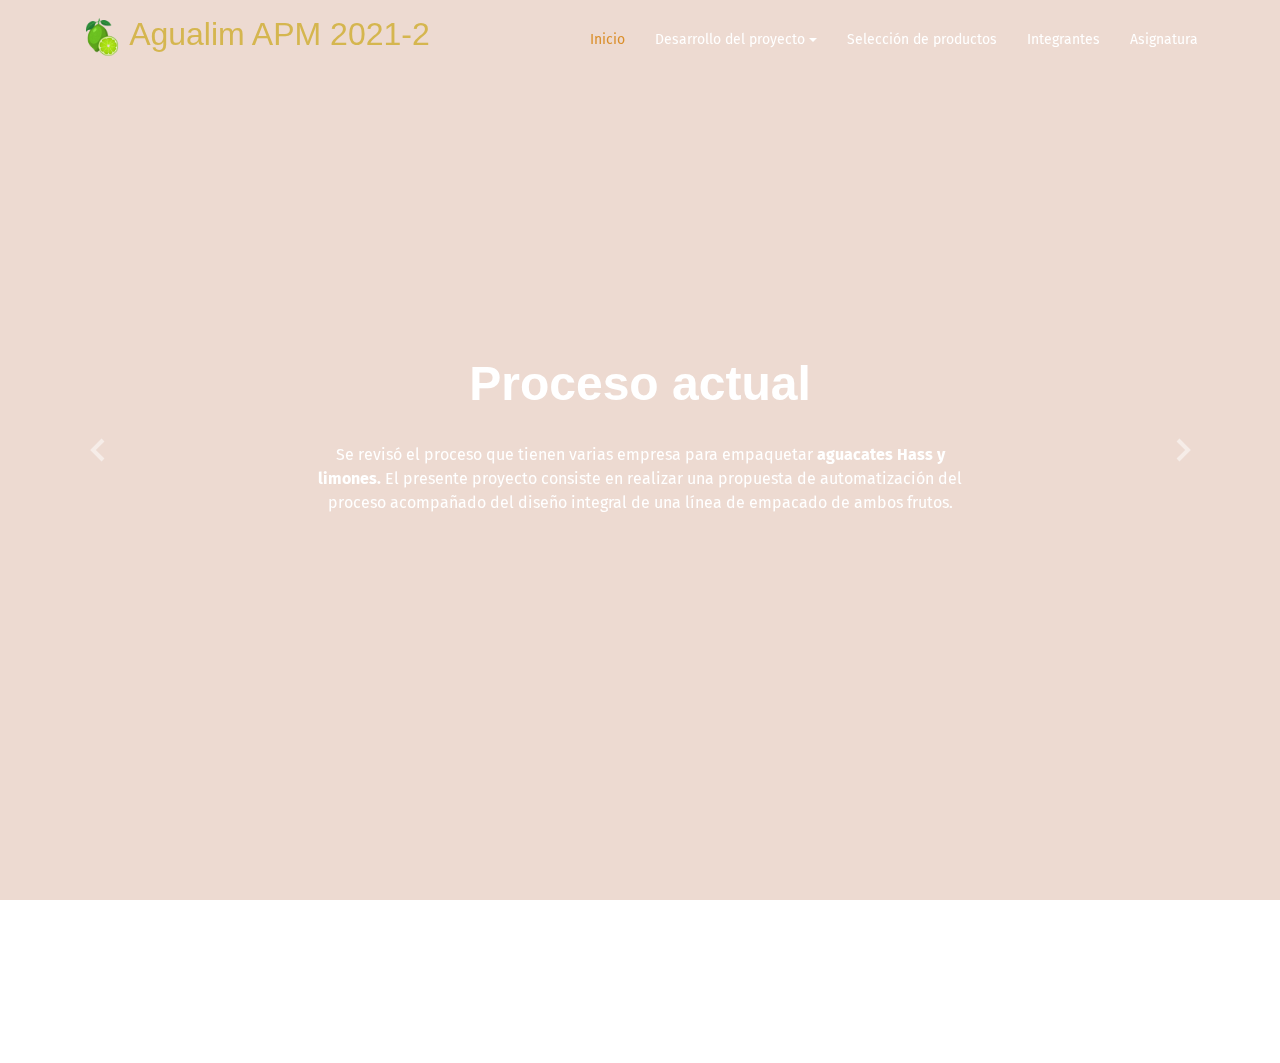
==== index.html @ e29fe0cc "Subí la plantilla" ====
<!DOCTYPE html>
<html lang="en">

<head>
  <meta charset="utf-8">
  <meta content="width=device-width, initial-scale=1.0" name="viewport">

  <title>APM Agualim 2021-02</title>
  <meta content="" name="description">
  <meta content="" name="keywords">

  <!-- Favicons -->
  <link href="assets/img/Logo.png" rel="icon">
  <link href="assets/img/Logo.png" rel="icon">

  <!-- Google Fonts -->
  <link href="https://fonts.googleapis.com/css?family=Fira+Sans:300,300i,400,400i,600,600i,700,700i|Krona+One:300,300i,400,400i,500,500i,700,700i&display=swap" rel="stylesheet">

  <!-- Vendor CSS Files -->
  <link href="assets/vendor/animate.css/animate.min.css" rel="stylesheet">
  <link href="assets/vendor/aos/aos.css" rel="stylesheet">
  <link href="assets/vendor/bootstrap/css/bootstrap.min.css" rel="stylesheet">
  <link href="assets/vendor/bootstrap-icons/bootstrap-icons.css" rel="stylesheet">
  <link href="assets/vendor/boxicons/css/boxicons.min.css" rel="stylesheet">
  <link href="assets/vendor/glightbox/css/glightbox.min.css" rel="stylesheet">
  <link href="assets/vendor/swiper/swiper-bundle.min.css" rel="stylesheet">

  <!-- Template Main CSS File -->
  <link href="assets/css/style.css" rel="stylesheet">

</head>

<body>

  <!-- ======= Header ======= -->
  <header id="header" class="fixed-top d-flex align-items-center header-transparent">
    <div class="container d-flex justify-content-between align-items-center">

      <div class="logo">
        <h2 class="text-light"><a href="index.html"><span>   <img src="assets/img/Logo.png" > Agualim APM 2021-2</span></a></h2>
        <!-- Uncomment below if you prefer to use an image logo -->
        <!-- <a href="index.html"><img src="assets/img/logo.png" alt="" class="img-fluid"></a>-->
      </div>

      <nav id="navbar" class="navbar">
  <ul>
    
    
    <li><a class="active " href="index.html">Inicio</a></li>


    <div class="dropdown"> <a class="dropdown-toggle" data-toggle="dropdown" href="#">
                Desarrollo del proyecto
              </a>
        <ul role="menu" aria-labelledby="dropdownMenu">
          <li><a href="gestion_produccion.html">Gestión de producción</a></li>
          <li><a href="industria_40.html">Industria 4.0</a></li>
          <li><a href="planeacion.html">Planeación de proyecto</a></li>
          <li><a href="economica.html">Evaluación económica de proyectos</a></li>
          <li><a href="celda_robotizada.html">Celda Robotizada</a></li>
          <li><a href="digital_factory.html">Digital Factory</a></li>
          <li><a href="plc.html">Controladores industriales(PLC)</a></li>
          <li><a href="actuadores.html">Actuadores de automatización</a></li>
          <li><a href="scada.html">SCADA</a></li>
        </ul>
    </div>
  <li><a href="seleccion.html">Selección de productos</a></li>
            <li><a href="team.html">Integrantes</a></li>
            <li><a href="asignatura.html">Asignatura</a></li>
        </ul>
        <i class="bi bi-list mobile-nav-toggle"></i>
      </nav><!-- .navbar -->

    </div>
  </header><!-- End Header -->

  <!-- ======= Hero Section ======= -->
  <section id="hero" class="d-flex justify-cntent-center align-items-center">
    <div id="heroCarousel" class="container carousel carousel-fade" data-bs-ride="carousel" data-bs-interval="5000">

      <!-- Slide 1 -->
      <div class="carousel-item active" >
        <div class="carousel-container" data-aos="fade-up">
          
          <h2 >Proceso actual</h2>
          <p > Se revisó el proceso que tienen varias empresa para empaquetar <b>aguacates Hass y limones.</b> El presente proyecto consiste en realizar una propuesta de automatización del proceso acompañado del diseño integral de una línea de empacado de ambos frutos.</p>
        </div>
      </div>

      <!-- Slide 2 -->
      <div class="carousel-item">
        <div class="carousel-container" data-aos="fade-up" >
          <h2  >Propuesta de automatización</h2>
          <p>
            La propuesta de automatización para el proyecto se basó en dos etapas, dado el grado previo de automatización que ya comprende el proceso actual. Se propone que en la etapa de selección para descarte, esa selección se realice mediante un mecanismo automático que empuje las frutas. Adicionalmente se propone que el paletizado se realice en una celda robotizada, de manera completamente automática.
          </p>
        </div>
      </div>

      <a class="carousel-control-prev" href="#heroCarousel" role="button" data-bs-slide="prev">
        <span class="carousel-control-prev-icon bx bx-chevron-left" aria-hidden="true"></span>
      </a>
      <a class="carousel-control-next" href="#heroCarousel" role="button" data-bs-slide="next">
        <span class="carousel-control-next-icon bx bx-chevron-right" aria-hidden="true"></span>
      </a>
    </div>
  </section><!-- End Hero -->
  


  <main id="main">
    
   <!-- <div class="container"  data-aos="fade-up" date-aos-delay="200">
          <div class="row">
            <div class="card">
              <div class="card-body" style="text-align:center;">
                <h5 class="card-title">Video Simulación</a></h5>
<iframe width="560" height="315" src="https://www.youtube.com/embed/pkJVi9DL1_4" title="YouTube video player" frameborder="0" allow="accelerometer; autoplay; clipboard-write; encrypted-media; gyroscope; picture-in-picture" allowfullscreen></iframe>              </div>
            </div>
          </div>
        </div>
      </div>
      <br>
-->

  </main><!-- End #main -->

<!-- ======= Footer ======= -->
<footer id="footer" data-aos="fade-up" data-aos-easing="ease-in-out" data-aos-duration="500">

  <div class="container">
    <div class="credits">
      Repositorio de Trabajo en Github (Enlace)
      <a href="https://github.com/Auto2021-2/Agualim" class="github" target="_blank"><i class="bx bxl-github"></i></a>
    </div>
  </div>
</footer>

<a href="#" class="back-to-top d-flex align-items-center justify-content-center"><i
    class="bi bi-arrow-up-short"></i></a>

<!-- Vendor JS Files -->
<script src="assets/vendor/aos/aos.js"></script>
<script src="assets/vendor/bootstrap/js/bootstrap.bundle.min.js"></script>
<script src="assets/vendor/glightbox/js/glightbox.min.js"></script>
<script src="assets/vendor/isotope-layout/isotope.pkgd.min.js"></script>
<script src="assets/vendor/php-email-form/validate.js"></script>
<script src="assets/vendor/purecounter/purecounter.js"></script>
<script src="assets/vendor/swiper/swiper-bundle.min.js"></script>
<script src="assets/vendor/waypoints/noframework.waypoints.js"></script>

<!-- Template Main JS File -->
<script src="assets/js/main.js"></script>

</body>

</html>
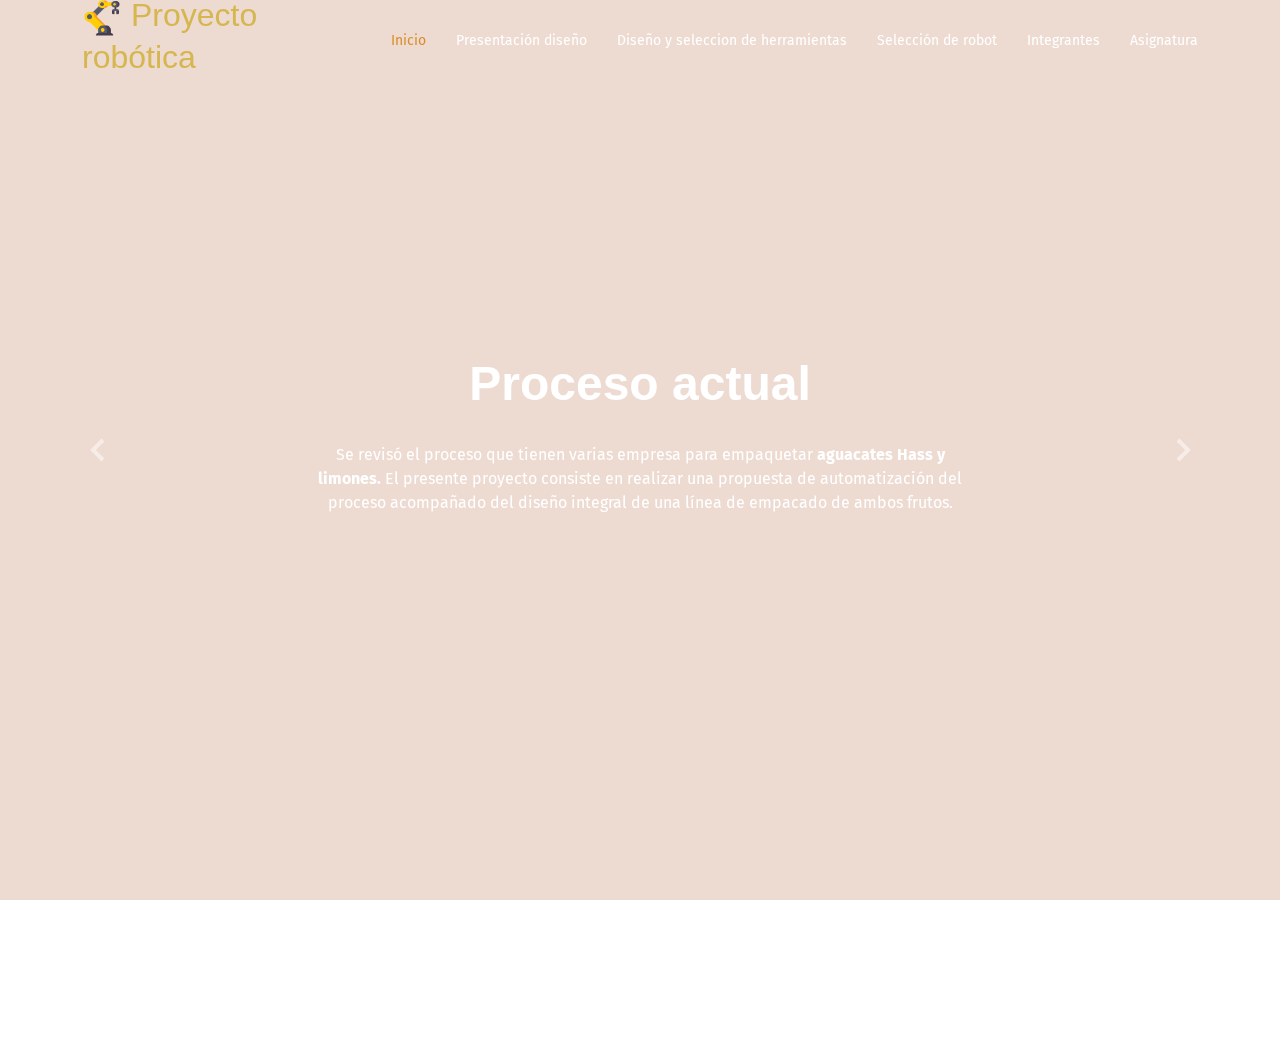
==== commit 812a67ab: "Plantilla lista" ====
--- a/index.html
+++ b/index.html
@@ -5,7 +5,7 @@
   <meta charset="utf-8">
   <meta content="width=device-width, initial-scale=1.0" name="viewport">
 
-  <title>APM Agualim 2021-02</title>
+  <title>Proyecto</title>
   <meta content="" name="description">
   <meta content="" name="keywords">
 
@@ -37,7 +37,7 @@
     <div class="container d-flex justify-content-between align-items-center">
 
       <div class="logo">
-        <h2 class="text-light"><a href="index.html"><span>   <img src="assets/img/Logo.png" > Agualim APM 2021-2</span></a></h2>
+        <h2 class="text-light"><a href="index.html"><span>   <img src="assets/img/Logo.png" > Proyecto robótica</span></a></h2>
         <!-- Uncomment below if you prefer to use an image logo -->
         <!-- <a href="index.html"><img src="assets/img/logo.png" alt="" class="img-fluid"></a>-->
       </div>
@@ -48,23 +48,10 @@
     
     <li><a class="active " href="index.html">Inicio</a></li>
 
-
-    <div class="dropdown"> <a class="dropdown-toggle" data-toggle="dropdown" href="#">
-                Desarrollo del proyecto
-              </a>
-        <ul role="menu" aria-labelledby="dropdownMenu">
-          <li><a href="gestion_produccion.html">Gestión de producción</a></li>
-          <li><a href="industria_40.html">Industria 4.0</a></li>
-          <li><a href="planeacion.html">Planeación de proyecto</a></li>
-          <li><a href="economica.html">Evaluación económica de proyectos</a></li>
-          <li><a href="celda_robotizada.html">Celda Robotizada</a></li>
-          <li><a href="digital_factory.html">Digital Factory</a></li>
-          <li><a href="plc.html">Controladores industriales(PLC)</a></li>
-          <li><a href="actuadores.html">Actuadores de automatización</a></li>
-          <li><a href="scada.html">SCADA</a></li>
-        </ul>
-    </div>
-  <li><a href="seleccion.html">Selección de productos</a></li>
+    
+          <li><a href="presentacion.html">Presentación diseño</a></li>
+          <li><a href="herramientas.html">Diseño y seleccion de herramientas</a></li>
+  <li><a href="seleccion.html">Selección de robot</a></li>
             <li><a href="team.html">Integrantes</a></li>
             <li><a href="asignatura.html">Asignatura</a></li>
         </ul>
@@ -131,7 +118,7 @@
   <div class="container">
     <div class="credits">
       Repositorio de Trabajo en Github (Enlace)
-      <a href="https://github.com/Auto2021-2/Agualim" class="github" target="_blank"><i class="bx bxl-github"></i></a>
+      <a href="https://github.com/festepaq/Proyecto-Robotica.git" class="github" target="_blank"><i class="bx bxl-github"></i></a>
     </div>
   </div>
 </footer>
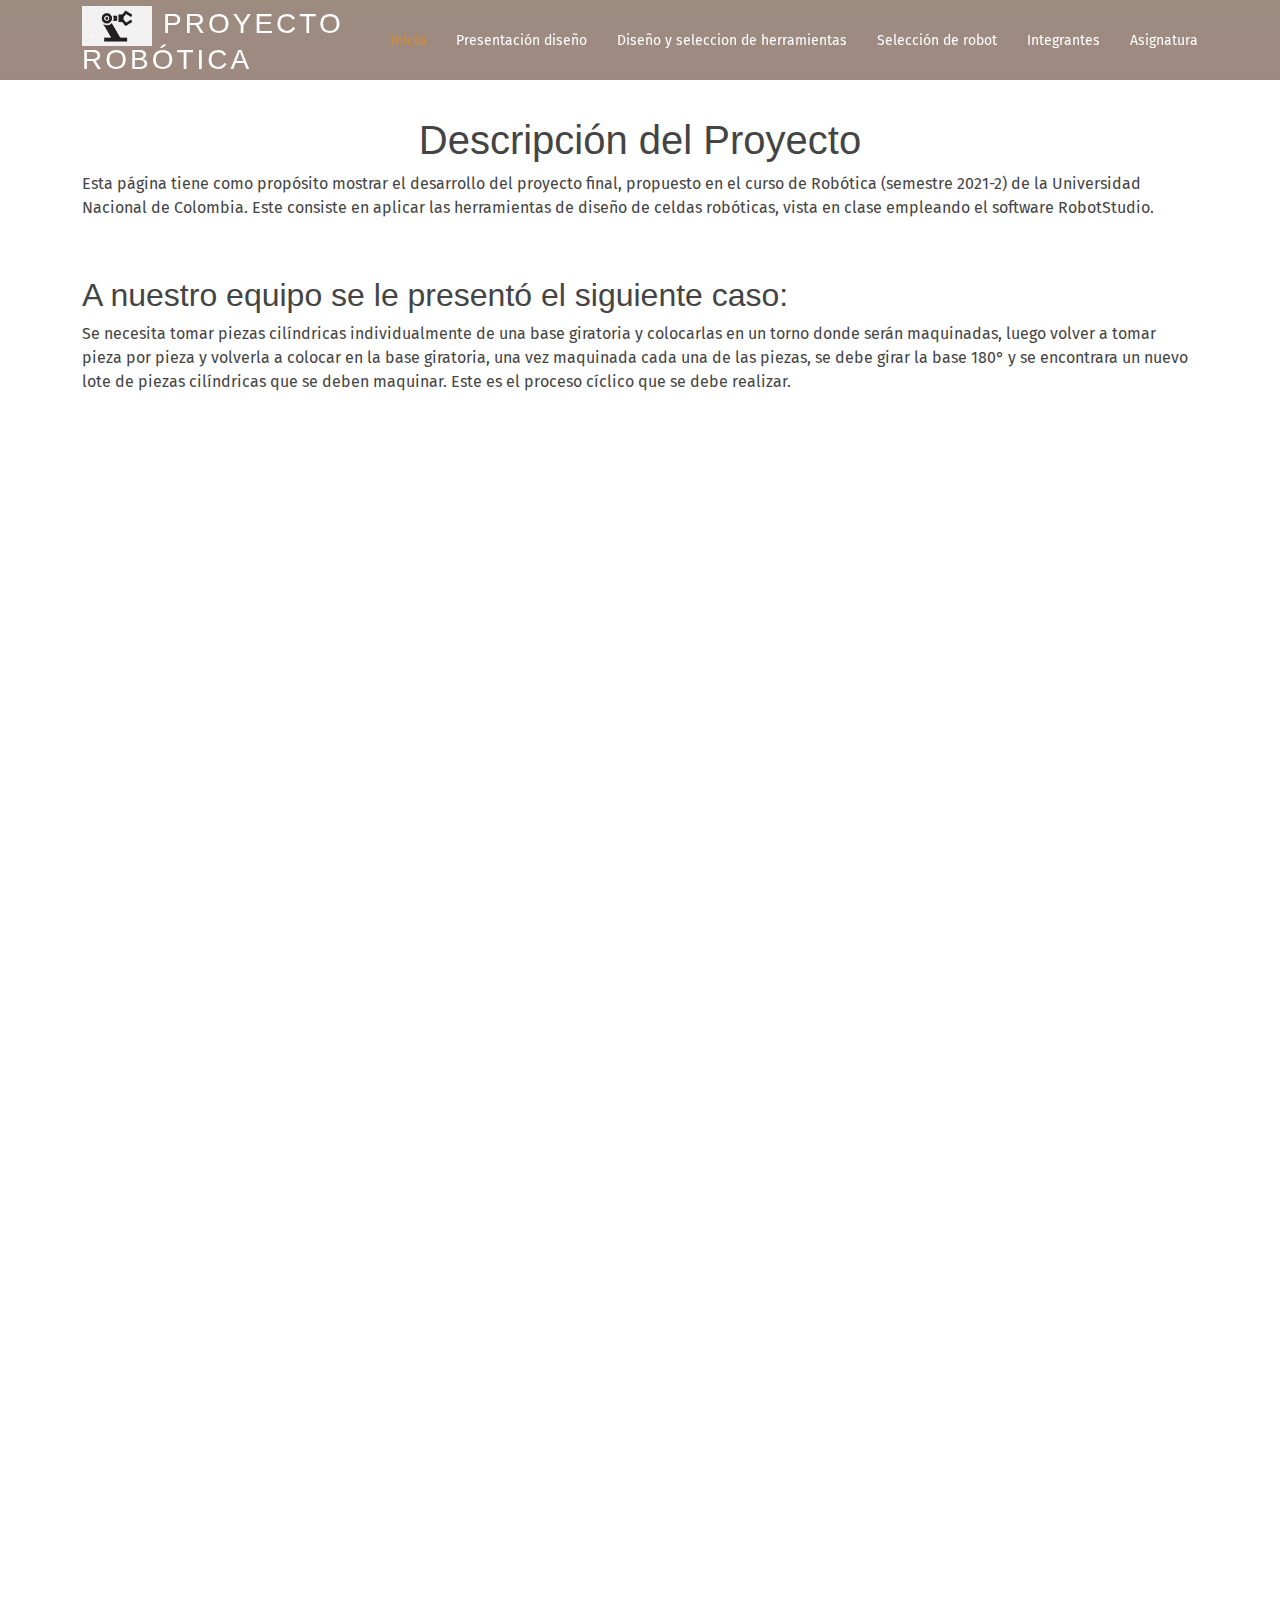
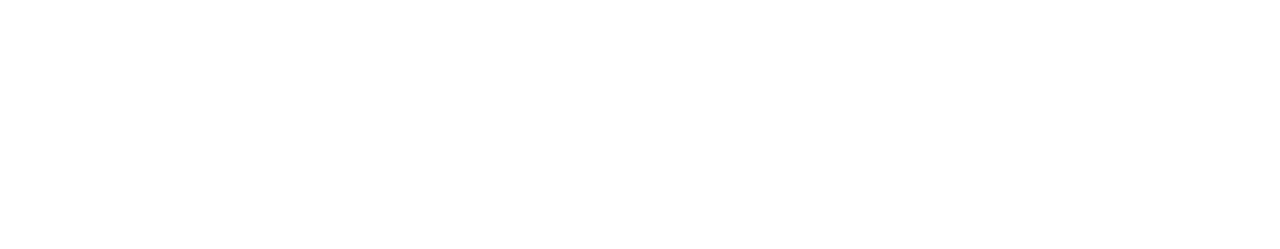
==== commit 372612c2: "Cambios" ====
--- a/index.html
+++ b/index.html
@@ -32,12 +32,12 @@
 
 <body>
 
-  <!-- ======= Header ======= -->
-  <header id="header" class="fixed-top d-flex align-items-center header-transparent">
+ <!-- ======= Header ======= -->
+  <header id="header" class="fixed-top d-flex align-items-center ">
     <div class="container d-flex justify-content-between align-items-center">
-
+      
       <div class="logo">
-        <h2 class="text-light"><a href="index.html"><span>   <img src="assets/img/Logo.png" > Proyecto robótica</span></a></h2>
+        <h1 class="text-light"><a href="index.html"><span>  <img src="assets/img/Logo.png" > Proyecto Robótica</span></a></h1>
         <!-- Uncomment below if you prefer to use an image logo -->
         <!-- <a href="index.html"><img src="assets/img/logo.png" alt="" class="img-fluid"></a>-->
       </div>
@@ -49,9 +49,9 @@
     <li><a class="active " href="index.html">Inicio</a></li>
 
     
-          <li><a href="presentacion.html">Presentación diseño</a></li>
+          <li><a  href="presentacion.html">Presentación diseño</a></li>
           <li><a href="herramientas.html">Diseño y seleccion de herramientas</a></li>
-  <li><a href="seleccion.html">Selección de robot</a></li>
+  <li><a  href="seleccion.html">Selección de robot</a></li>
             <li><a href="team.html">Integrantes</a></li>
             <li><a href="asignatura.html">Asignatura</a></li>
         </ul>
@@ -61,66 +61,76 @@
     </div>
   </header><!-- End Header -->
 
-  <!-- ======= Hero Section ======= -->
-  <section id="hero" class="d-flex justify-cntent-center align-items-center">
-    <div id="heroCarousel" class="container carousel carousel-fade" data-bs-ride="carousel" data-bs-interval="5000">
+  
+  
+<br><br><br>
 
-      <!-- Slide 1 -->
-      <div class="carousel-item active" >
-        <div class="carousel-container" data-aos="fade-up">
-          
-          <h2 >Proceso actual</h2>
-          <p > Se revisó el proceso que tienen varias empresa para empaquetar <b>aguacates Hass y limones.</b> El presente proyecto consiste en realizar una propuesta de automatización del proceso acompañado del diseño integral de una línea de empacado de ambos frutos.</p>
-        </div>
-      </div>
+  <main id="main">
+    <section class="container">
+      <br>
+      <center>
+      <h1>Descripción del Proyecto</h1></center>
+      <p>Esta página tiene como propósito mostrar el desarrollo del proyecto final, propuesto en el curso de Robótica (semestre 2021-2) de la Universidad Nacional de Colombia. Este consiste en aplicar las herramientas de diseño de celdas robóticas, vista en clase empleando el software RobotStudio.</p>
+      <br>
+      <p>
+       <h2> A nuestro equipo se le presentó el siguiente caso:</h2>
+Se necesita tomar piezas cilíndricas individualmente de una base giratoria y colocarlas en un torno donde serán maquinadas, luego volver a tomar pieza por pieza y volverla a colocar en la base giratoria, una vez maquinada cada una de las piezas, se debe girar la base 180° y se encontrara un nuevo lote de piezas cilíndricas que se deben maquinar. Este es el proceso cíclico que se debe realizar.
 
-      <!-- Slide 2 -->
-      <div class="carousel-item">
-        <div class="carousel-container" data-aos="fade-up" >
-          <h2  >Propuesta de automatización</h2>
-          <p>
-            La propuesta de automatización para el proyecto se basó en dos etapas, dado el grado previo de automatización que ya comprende el proceso actual. Se propone que en la etapa de selección para descarte, esa selección se realice mediante un mecanismo automático que empuje las frutas. Adicionalmente se propone que el paletizado se realice en una celda robotizada, de manera completamente automática.
-          </p>
-        </div>
-      </div>
-
-      <a class="carousel-control-prev" href="#heroCarousel" role="button" data-bs-slide="prev">
-        <span class="carousel-control-prev-icon bx bx-chevron-left" aria-hidden="true"></span>
-      </a>
-      <a class="carousel-control-next" href="#heroCarousel" role="button" data-bs-slide="next">
-        <span class="carousel-control-next-icon bx bx-chevron-right" aria-hidden="true"></span>
-      </a>
-    </div>
-  </section><!-- End Hero -->
-  
+      </p>
+    </section>
+    
 
 
-  <main id="main">
-    
-   <!-- <div class="container"  data-aos="fade-up" date-aos-delay="200">
-          <div class="row">
-            <div class="card">
-              <div class="card-body" style="text-align:center;">
-                <h5 class="card-title">Video Simulación</a></h5>
-<iframe width="560" height="315" src="https://www.youtube.com/embed/pkJVi9DL1_4" title="YouTube video player" frameborder="0" allow="accelerometer; autoplay; clipboard-write; encrypted-media; gyroscope; picture-in-picture" allowfullscreen></iframe>              </div>
-            </div>
-          </div>
-        </div>
+<section class="container">
+      <center>
+
+<iframe width="560" height="315" src="https://www.youtube.com/embed/5vCcuxZ-ykU" title="YouTube video player" frameborder="0" allow="accelerometer; autoplay; clipboard-write; encrypted-media; gyroscope; picture-in-picture" allowfullscreen></iframe>
+
+</center>
+      
+    </section>
+
+
+<div class="container" data-aos="fade-up">
+  <h2>
+    Para el desarrollo de esta actividad se nos plantearon 5 objetivos a cumplir, estos son:
+  </h2>
+      <ol>
+
+
+        <li>Aplicar de forma práctica los conceptos sobre manipuladores seriales adquiridos durante el curso de robótica.
+        </li>
+        <br>
+        <li>Utilizar Robot Studio como herramienta para el control y diseño de procesos con robots industriales.</li>
+         <br>
+        <li>Diseño de rutinas y trayectorias necesarias para la realización de un proyecto de soldadura industrial.</li>
+        <br>
+        <li>Integración de mecanismos, componentes inteligentes y otros elementos de celda en aplicaciones robóticas industriales.</li>
+        <br>
+        <li>Manejo de interfaces de usuario para el control y supervisión de procesos industriales.</li>
+        <br>
+        
+        <section class="why-us" data-aos="fade-up" date-aos-delay="200">
+          <div class="container">
+          <img center src="assets/img/celda.png" class="img-fluid" alt="">
+        <p>Para eso se sigue un flujo de trabajo se puede describir en tres etapas principales, la primera tiene como objetivo aplicar el potenciador del pegamento, la segunda aplicar el pegamento y la tercera es la operación de instalación de los vidrios en la van. Cada etapa se describe a detalle a continuación.</p>
+        <ol type="a">
+          <li>Aplicar potenciador: En esta etapa los vidrios traseros entran a la estación de trabajo por medio de un conveyor, donde los vidrios se encuentran fijos en una posición gracias a un soporte que los mantiene vertical. Cuando el par de vidrios se encuentra al final del conveyor el primer robot utiliza un gripper de vacío para llevarlos hasta el espacio de trabajo del segundo Robot donde se encarga de aplicar el potenciador del pegamento usando trayectorias rectas y circulares. Por último, el primer robot posiciona el par de vidrios verticalmente en el segundo conveyor.</li>
+          <li>Aplicar pegante: En esta etapa de nuevo el par de vidrios al llegar al final del recorrido del conveyor son sujetados por el tercer robot con un gripper de vacío para después aplicar el pegante usando un dispensador de pegamento que está fijo en un poste. En este paso la trayectoria para aplicar el pegamento lo hacen el par de vidrios, mientras que en la primera etapa la trayectoria la realizaba el segundo robot.</li>
+          <li>Instalación de vidrios: En esta etapa el tercer robot ensambla los dos vidrios traseros a la van, la cual se desplaza en un conveyor especializado que se detiene para su respectivo ensamble y de esta forma continuar con su proceso de fabricación.</li>
+        </ol>
       </div>
-      <br>
--->
+      </section>
+        
+        <li>Finalmente, se implementa el diseño desarrollado en Robotstudio y se evalúa su factibilidad para efectuar posibles correcciones y llegar a un layout definitivo que permita un buen flujo del material y desempeño del proceso. </li>
+        <br>
+        <li>En el layout definitivo se incluyen los requerimientos de seguridad correspondientes en donde se delimitan las áreas de trabajo de los robots y el flujo de material para prevenir colisiones entre los elementos en movimiento y limitar el acceso del personal mientras se ejecutan las tareas para prevenir accidentes. Estas vallas cuentan con puertas para acceder de manera segura a la celda y realizar el respectivo mantenimiento de los elementos de la celda. Adicionalmente, cuentan con ventanas para la supervisión del proceso. Pensando en la mejor disposición, los elementos fijos de la celda son ubicados en la parte exterior de las vallas de seguridad  para un fácil acceso, estos elementos son los controladores, los flexpendant, y los equipos de dispensación de los adhesivos, que incluyen una bomba y un depósito de material. </li>
+      </ol>
+    </div>
 
-  </main><!-- End #main -->
 
-<!-- ======= Footer ======= -->
-<footer id="footer" data-aos="fade-up" data-aos-easing="ease-in-out" data-aos-duration="500">
+</div>
 
-  <div class="container">
-    <div class="credits">
-      Repositorio de Trabajo en Github (Enlace)
-      <a href="https://github.com/festepaq/Proyecto-Robotica.git" class="github" target="_blank"><i class="bx bxl-github"></i></a>
-    </div>
-  </div>
 </footer>
 
 <a href="#" class="back-to-top d-flex align-items-center justify-content-center"><i
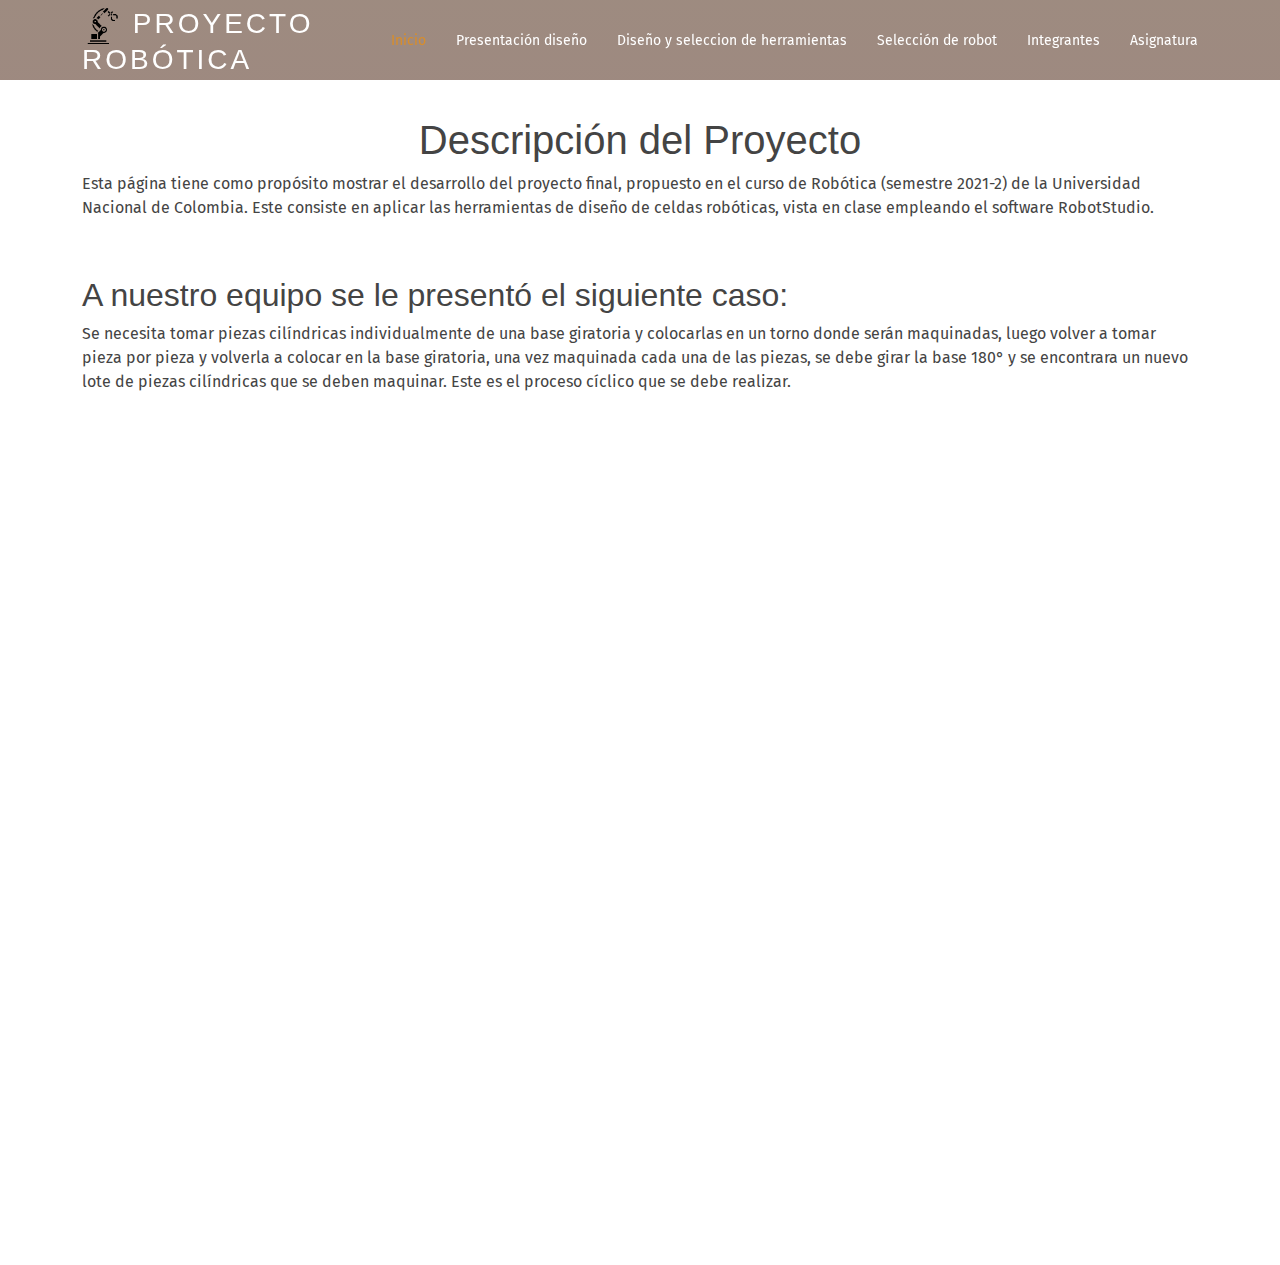
==== commit e9100b8a: "Cambios" ====
--- a/index.html
+++ b/index.html
@@ -90,7 +90,7 @@
       
     </section>
 
-
+<br>
 <div class="container" data-aos="fade-up">
   <h2>
     Para el desarrollo de esta actividad se nos plantearon 5 objetivos a cumplir, estos son:
@@ -110,22 +110,7 @@
         <li>Manejo de interfaces de usuario para el control y supervisión de procesos industriales.</li>
         <br>
         
-        <section class="why-us" data-aos="fade-up" date-aos-delay="200">
-          <div class="container">
-          <img center src="assets/img/celda.png" class="img-fluid" alt="">
-        <p>Para eso se sigue un flujo de trabajo se puede describir en tres etapas principales, la primera tiene como objetivo aplicar el potenciador del pegamento, la segunda aplicar el pegamento y la tercera es la operación de instalación de los vidrios en la van. Cada etapa se describe a detalle a continuación.</p>
-        <ol type="a">
-          <li>Aplicar potenciador: En esta etapa los vidrios traseros entran a la estación de trabajo por medio de un conveyor, donde los vidrios se encuentran fijos en una posición gracias a un soporte que los mantiene vertical. Cuando el par de vidrios se encuentra al final del conveyor el primer robot utiliza un gripper de vacío para llevarlos hasta el espacio de trabajo del segundo Robot donde se encarga de aplicar el potenciador del pegamento usando trayectorias rectas y circulares. Por último, el primer robot posiciona el par de vidrios verticalmente en el segundo conveyor.</li>
-          <li>Aplicar pegante: En esta etapa de nuevo el par de vidrios al llegar al final del recorrido del conveyor son sujetados por el tercer robot con un gripper de vacío para después aplicar el pegante usando un dispensador de pegamento que está fijo en un poste. En este paso la trayectoria para aplicar el pegamento lo hacen el par de vidrios, mientras que en la primera etapa la trayectoria la realizaba el segundo robot.</li>
-          <li>Instalación de vidrios: En esta etapa el tercer robot ensambla los dos vidrios traseros a la van, la cual se desplaza en un conveyor especializado que se detiene para su respectivo ensamble y de esta forma continuar con su proceso de fabricación.</li>
-        </ol>
-      </div>
-      </section>
-        
-        <li>Finalmente, se implementa el diseño desarrollado en Robotstudio y se evalúa su factibilidad para efectuar posibles correcciones y llegar a un layout definitivo que permita un buen flujo del material y desempeño del proceso. </li>
         <br>
-        <li>En el layout definitivo se incluyen los requerimientos de seguridad correspondientes en donde se delimitan las áreas de trabajo de los robots y el flujo de material para prevenir colisiones entre los elementos en movimiento y limitar el acceso del personal mientras se ejecutan las tareas para prevenir accidentes. Estas vallas cuentan con puertas para acceder de manera segura a la celda y realizar el respectivo mantenimiento de los elementos de la celda. Adicionalmente, cuentan con ventanas para la supervisión del proceso. Pensando en la mejor disposición, los elementos fijos de la celda son ubicados en la parte exterior de las vallas de seguridad  para un fácil acceso, estos elementos son los controladores, los flexpendant, y los equipos de dispensación de los adhesivos, que incluyen una bomba y un depósito de material. </li>
-      </ol>
     </div>
 
 
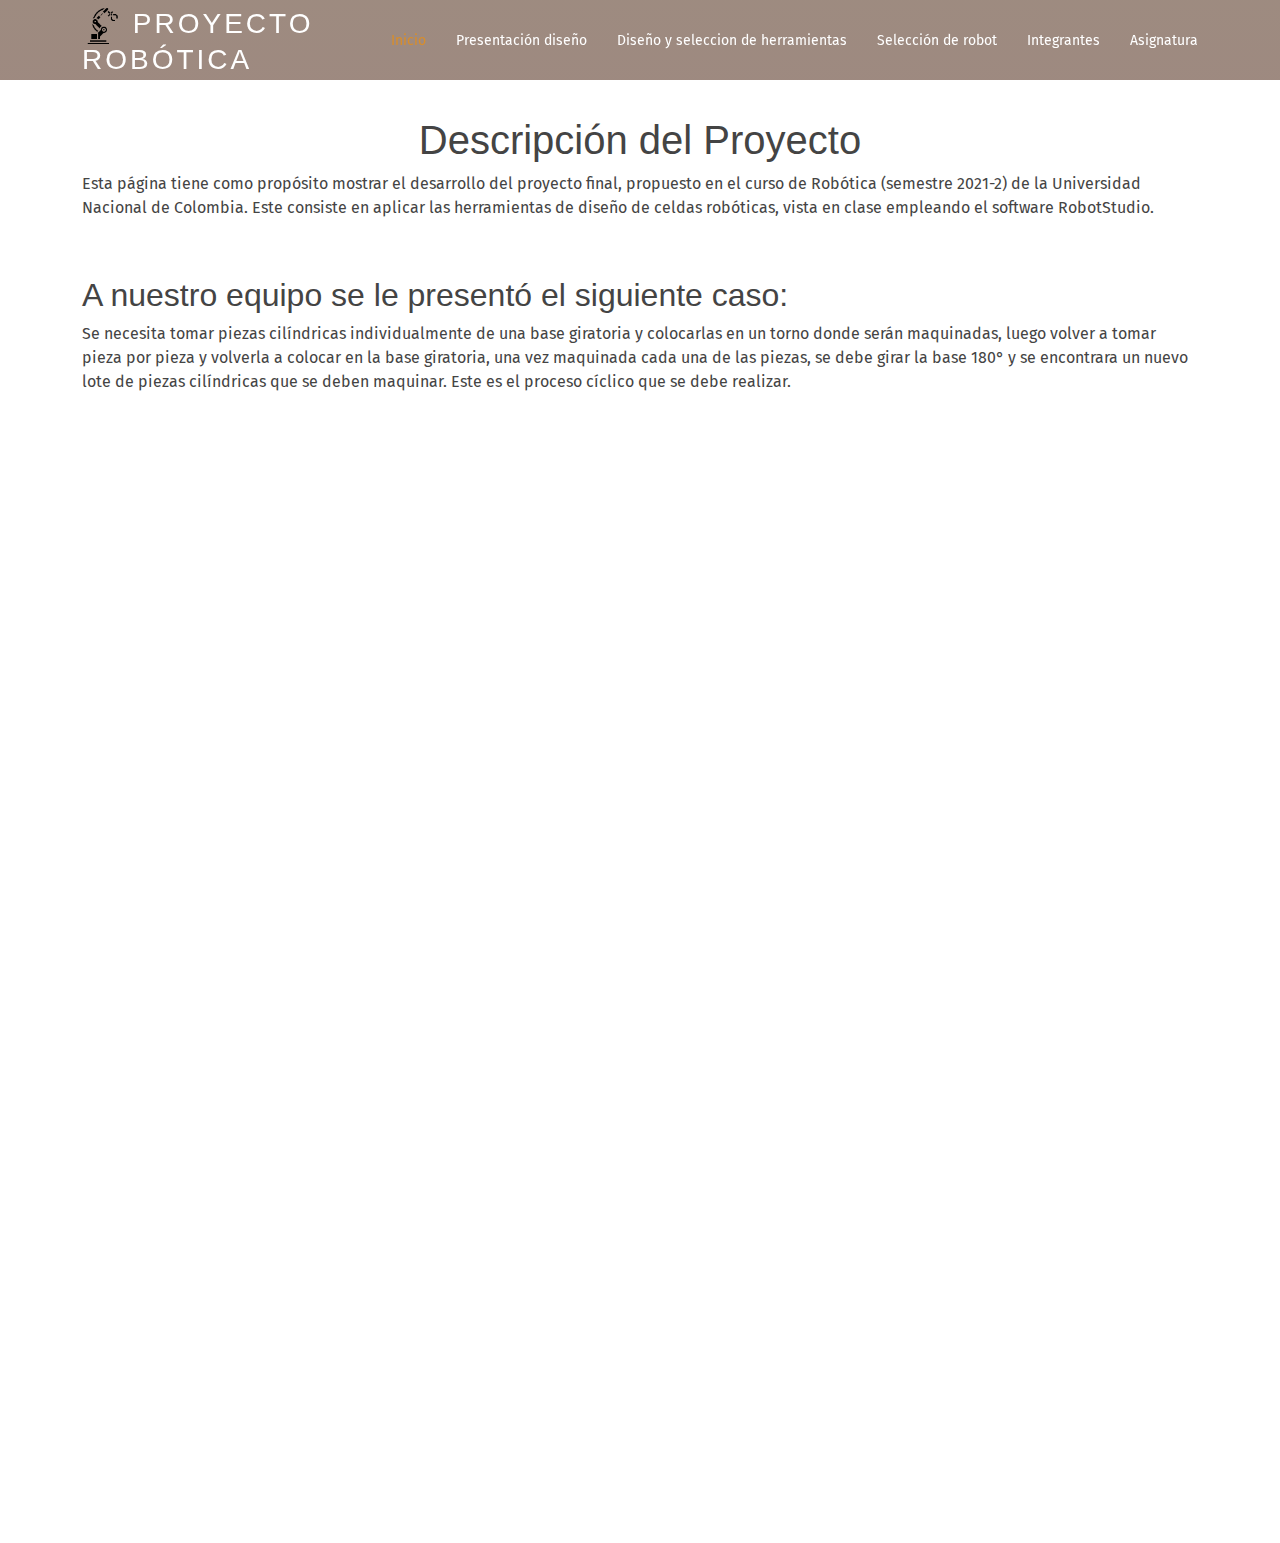
==== commit 4ae1ce11: "asd" ====
--- a/index.html
+++ b/index.html
@@ -114,6 +114,17 @@
     </div>
 
 
+
+<section class="container">
+      <center>
+
+<iframe width="560" height="315" src="https://www.youtube.com/embed/jET6vCSA4Co" title="YouTube video player" frameborder="0" allow="accelerometer; autoplay; clipboard-write; encrypted-media; gyroscope; picture-in-picture" allowfullscreen></iframe>
+
+</center>
+      
+    </section>
+
+
 </div>
 
 </footer>
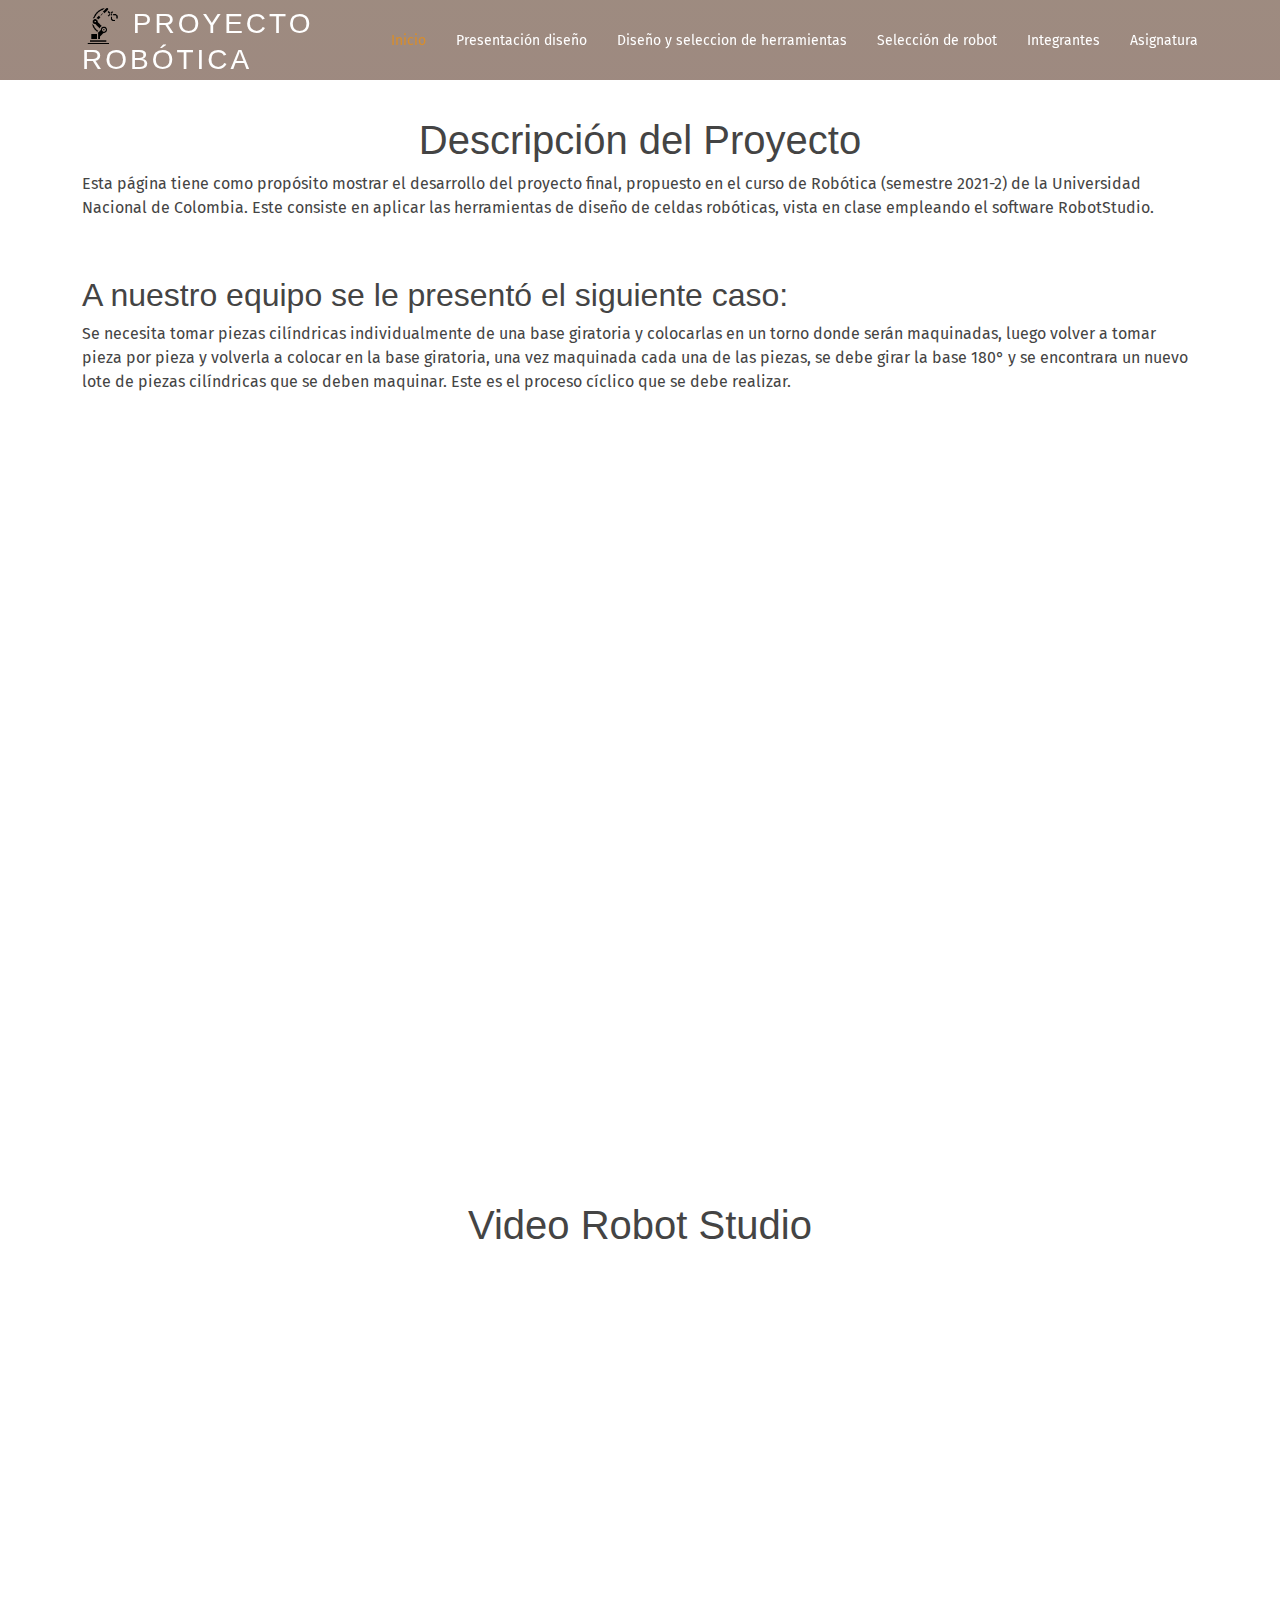
==== commit ce658569: "sa" ====
--- a/index.html
+++ b/index.html
@@ -117,6 +117,7 @@
 
 <section class="container">
       <center>
+        <h1>Video Robot Studio</h1>
 
 <iframe width="560" height="315" src="https://www.youtube.com/embed/jET6vCSA4Co" title="YouTube video player" frameborder="0" allow="accelerometer; autoplay; clipboard-write; encrypted-media; gyroscope; picture-in-picture" allowfullscreen></iframe>
 
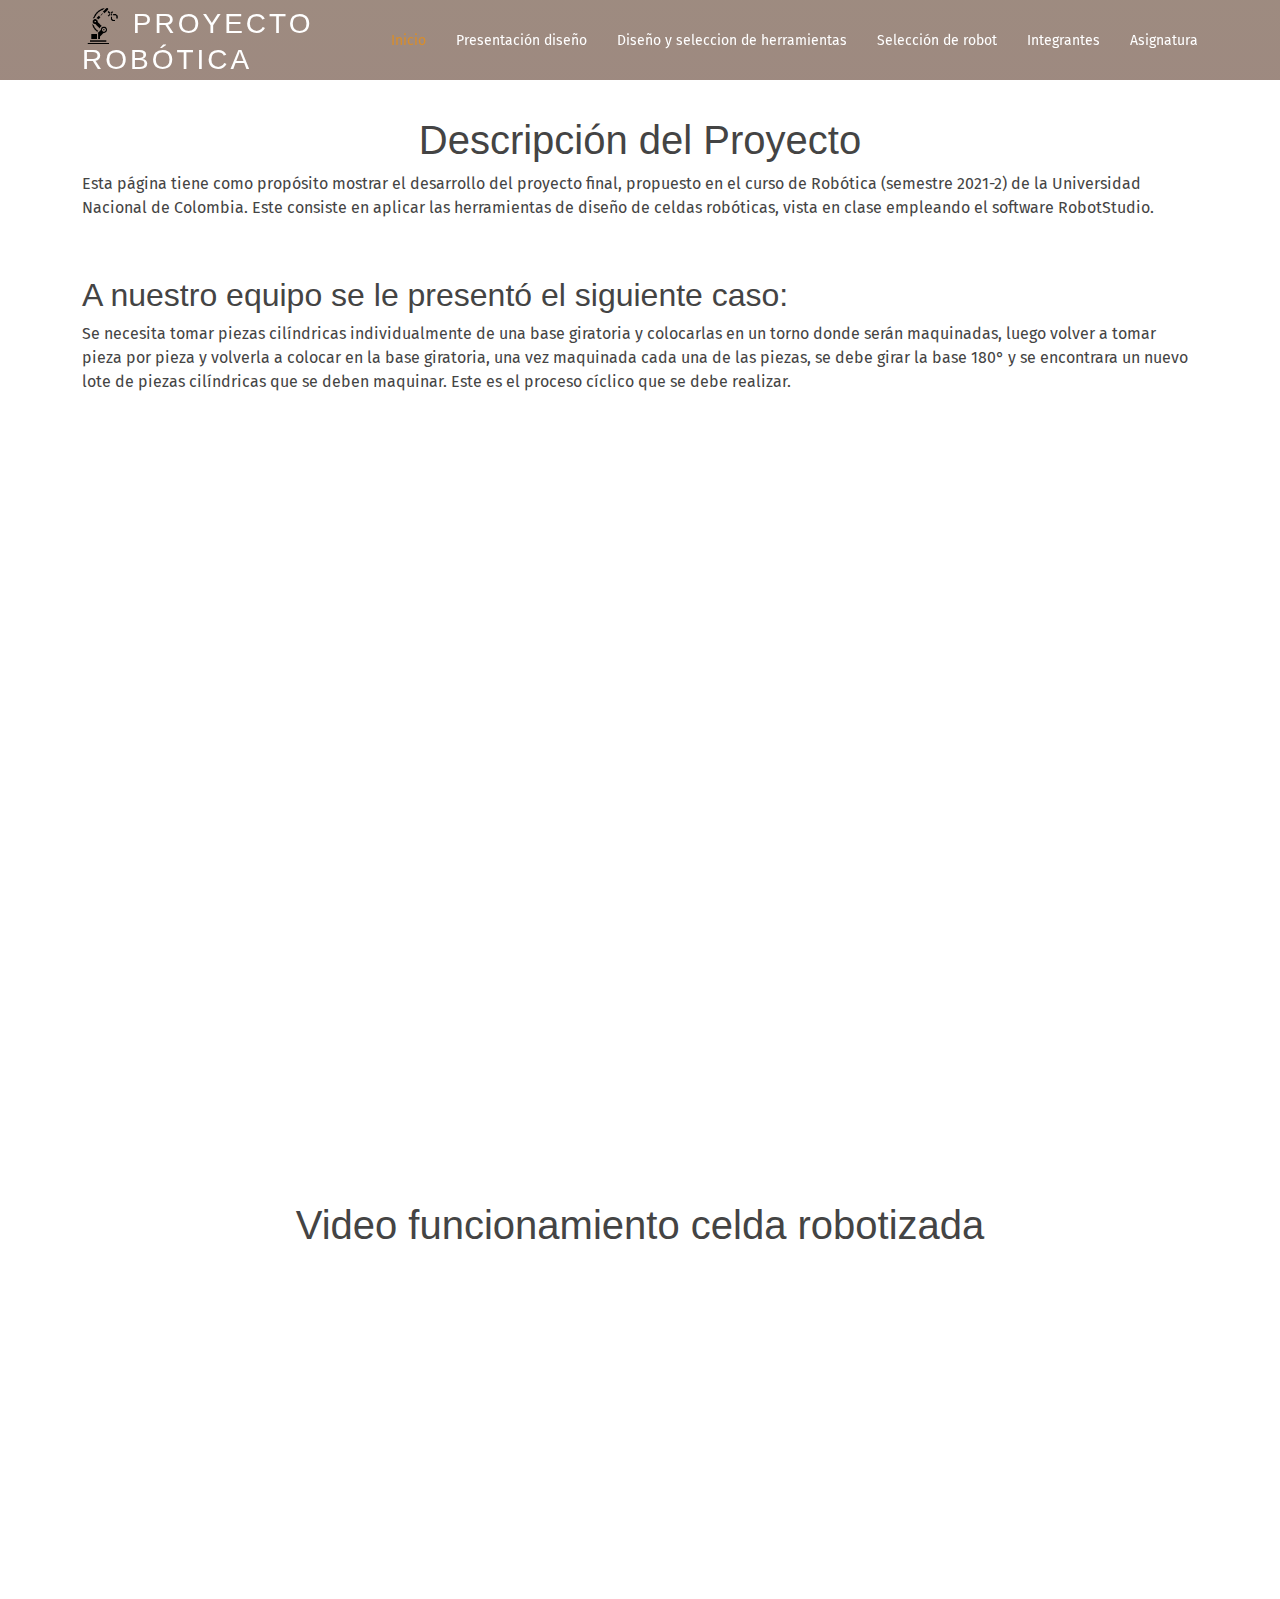
==== commit 7a6f54e2: "Final" ====
--- a/index.html
+++ b/index.html
@@ -117,7 +117,7 @@
 
 <section class="container">
       <center>
-        <h1>Video Robot Studio</h1>
+        <h1>Video funcionamiento celda robotizada</h1>
 
 <iframe width="560" height="315" src="https://www.youtube.com/embed/jET6vCSA4Co" title="YouTube video player" frameborder="0" allow="accelerometer; autoplay; clipboard-write; encrypted-media; gyroscope; picture-in-picture" allowfullscreen></iframe>
 
